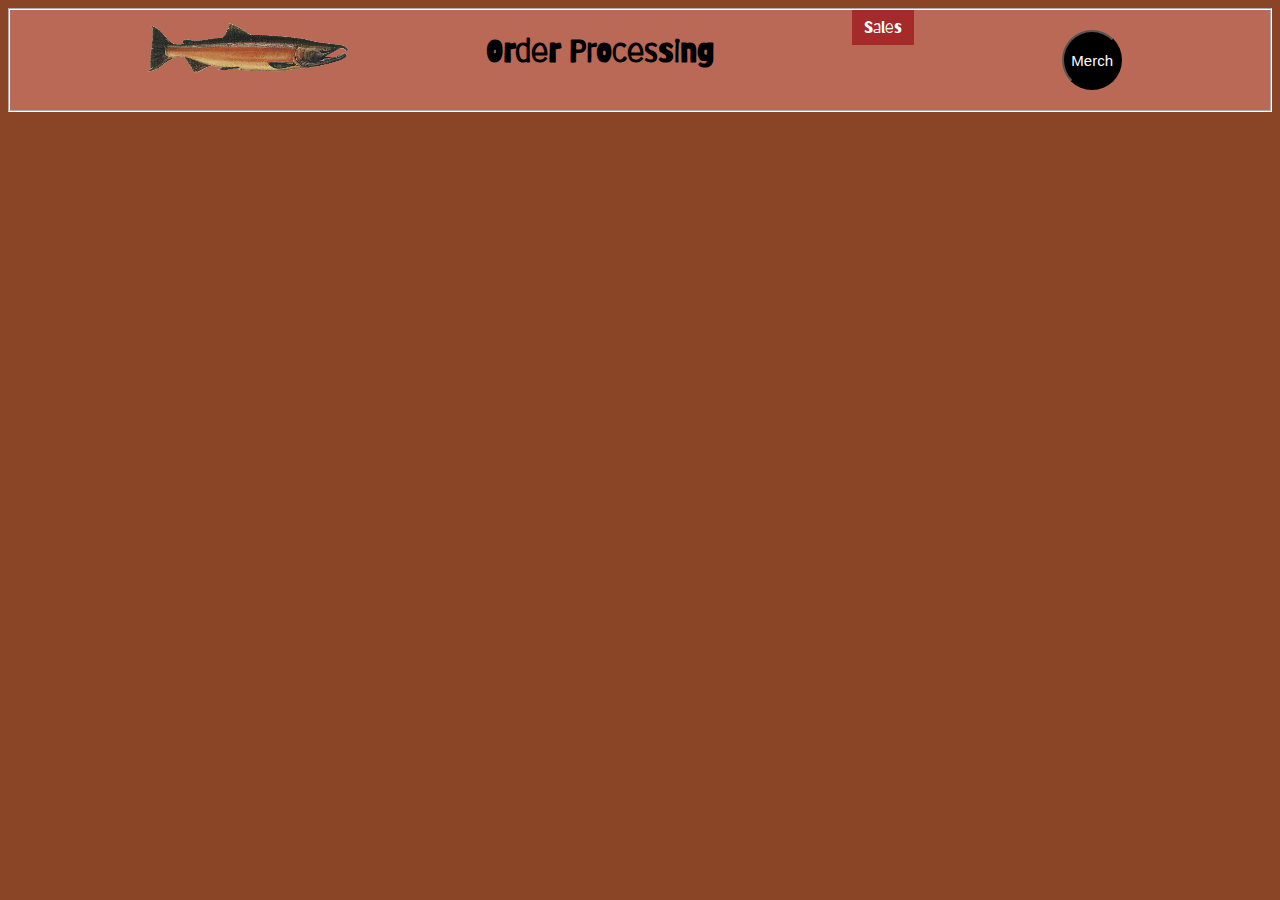
==== order-processing.html @ 47158683 "steady working, structuring page, some styles, not cute" ====
<!DOCTYPE html>
<html lang="en">
<head>
    <meta charset="UTF-8">
    <meta http-equiv="X-UA-Compatible" content="IE=edge">
    <meta name="viewport" content="width=device-width, initial-scale=1.0">
    <link rel="preconnect" href="https://fonts.googleapis.com">
    <link rel="preconnect" href="https://fonts.gstatic.com" crossorigin>
    <link href="https://fonts.googleapis.com/css2?family=Barriecito&display=swap" rel="stylesheet">
    <link rel="stylesheet" href="styles.css">
    <title>Document</title>
</head>
<body>
    <header>
        <img id="header-logo" src="./images/salmonpicweek2.png" alt="Patty's Salmon Cookies Logo, A Large pink salmon">

        <h1 class="business-name">Order Processing</h1>

        <div id="sales-container">
            <a href="./sales.html">Sales</a>
        </div>

        <div class="merch">
            <button id="merch-button" class="nav-button">Merch</button>
        </div>
    </header>
    
</body>
</html>
---- styles.css ----
/* Table Styles */
html {
    font-family: sans-serif;
}
  
table {
    border: 2px solid rgb(200,200,200);
    letter-spacing: 1px;
    font-size: 0.8rem;
}
  
td, th {
    border: 1px solid rgb(190,190,190);
    padding: 10px 20px;
}
  
th {
    background-color: rgb(235,235,235);
}
  
td {
    text-align: center;
}
  
tr:nth-child(even) td {
    background-color: rgb(250,250,250);
}
  
tr:nth-child(odd) td {
    background-color: rgb(245,245,245);
}
/* End of Table Styles */
/*front facing styles 
  font-family: Arial, Helvetica, sans-serif, 
  font-family: Georgia, 'Times New Roman', Times, serif;*/
html{
  background-color: rgb(137, 69, 37);
}

h4{
  margin: 1px;
}

header{
  background-color: rgb(185, 105, 85);
  border-style: groove;
  border-color: white;
  border-width: 2px;
  display: flex;
  justify-content: space-evenly;
  font-family: 'Barriecito', cursive;
}

#header-logo{
  width: 200px;
  height: 50px;
  margin-top: 13px;
}

.nav-button{
  cursor: pointer;
  background-color: black;
  color: white;
  font-size: 15px;
  border-radius: 50%;
  margin: 20px 10px;
  width: 60px;
  height: 60px;
}

/* #shopping-bag{
  width: 50px;
  height: 65px;
  margin-top: 7px;
} */

.content-container{
  background-color: rgb(234, 203, 141);;
  margin-right: 40px;
  margin-left: 40px;
  margin-bottom: 20px;
  border-radius: 5%;
}

#welcome-container{
  display: flex;
  justify-content: center;
  background-color: rgb(234, 203, 141);
  margin-top: 10px;
  border-top-left-radius: 3%;
  border-top-right-radius: 5%;
}

a:link, a:visited {
  background-color: brown;
  color: white;
  padding: 8px 12px;
  text-align: center;
  text-decoration: none;
  display: inline-block;
}

a:hover, a:active {
  background-color: black;
}

.modal{
  display: none; /* Hidden by default */
  position: fixed; /* Stay in place */
  z-index: 1; /* Sit on top */
  padding-top: 100px; /* Location of the box */
  left: 0;
  top: 0;
  width: 100%; /* Full width */
  height: 100%; /* Full height */
  overflow: auto; /* Enable scroll if needed */
  background-color: rgb(0,0,0); /* Fallback color */
  background-color: rgba(0,0,0,0.4); /* Black w/ opacity */
}

#location-modal-content{
  background-color: #fefefe;
  margin: auto;
  padding: 20px;
  border: 1px solid #888;
  width: 80%;
  border-radius: 30px;
  text-align: center;
}

.welcome{
  font-size: 75px;
  font-family: 'Barriecito', cursive;
}

#menu-text{
  text-align: center;
}

#menu-container{
  display: flex;
  row-gap: 15px;
  column-gap: 10px;
}

#menuTwo-container{
  display: flex;
  row-gap: 15px;
  column-gap: 10px;
}

.cookie-info-container{
  display:flex;
  width: 450px;
}

.menu-image{
  border-style: solid;
  border-width: 2px;
  border-color: blue;
  width: 200px;
  height: 200px;
}

.cookie-info{
  border-style: solid;
  border-width: 2px;
  border-color: red;
  width: 175px;
  height: 200px;
  background-color: rgb(209, 209, 209);
}

#merch-text{
  text-align: center;
}

#merch-container{
  display: flex;
  row-gap: 15px;
  column-gap: 10px;
}

#about-us-container{
  display: flex;
  flex-direction: column;
  justify-content: center;
  text-align: center;
  margin-right: 100px;
  margin-left: 100px;
}

#happy-family{
  display: flex;
  width: 500px;
  height: 300px;
  margin-left: 225px;
}

footer{
  background-color: rgb(234, 203, 141);
  display: flex;

}

.footer-button{
  cursor: pointer;
  background-color: black;
  color: white;
  font-size: 10px;
  border-radius: 10%;
  margin: 20px 10px;
  width: 60px;
  height: 20px;
}

#footer-logo{
  width: 75px;
  height: 30px;
}

#company-container{
  display: flex;
  flex-direction: column;
}
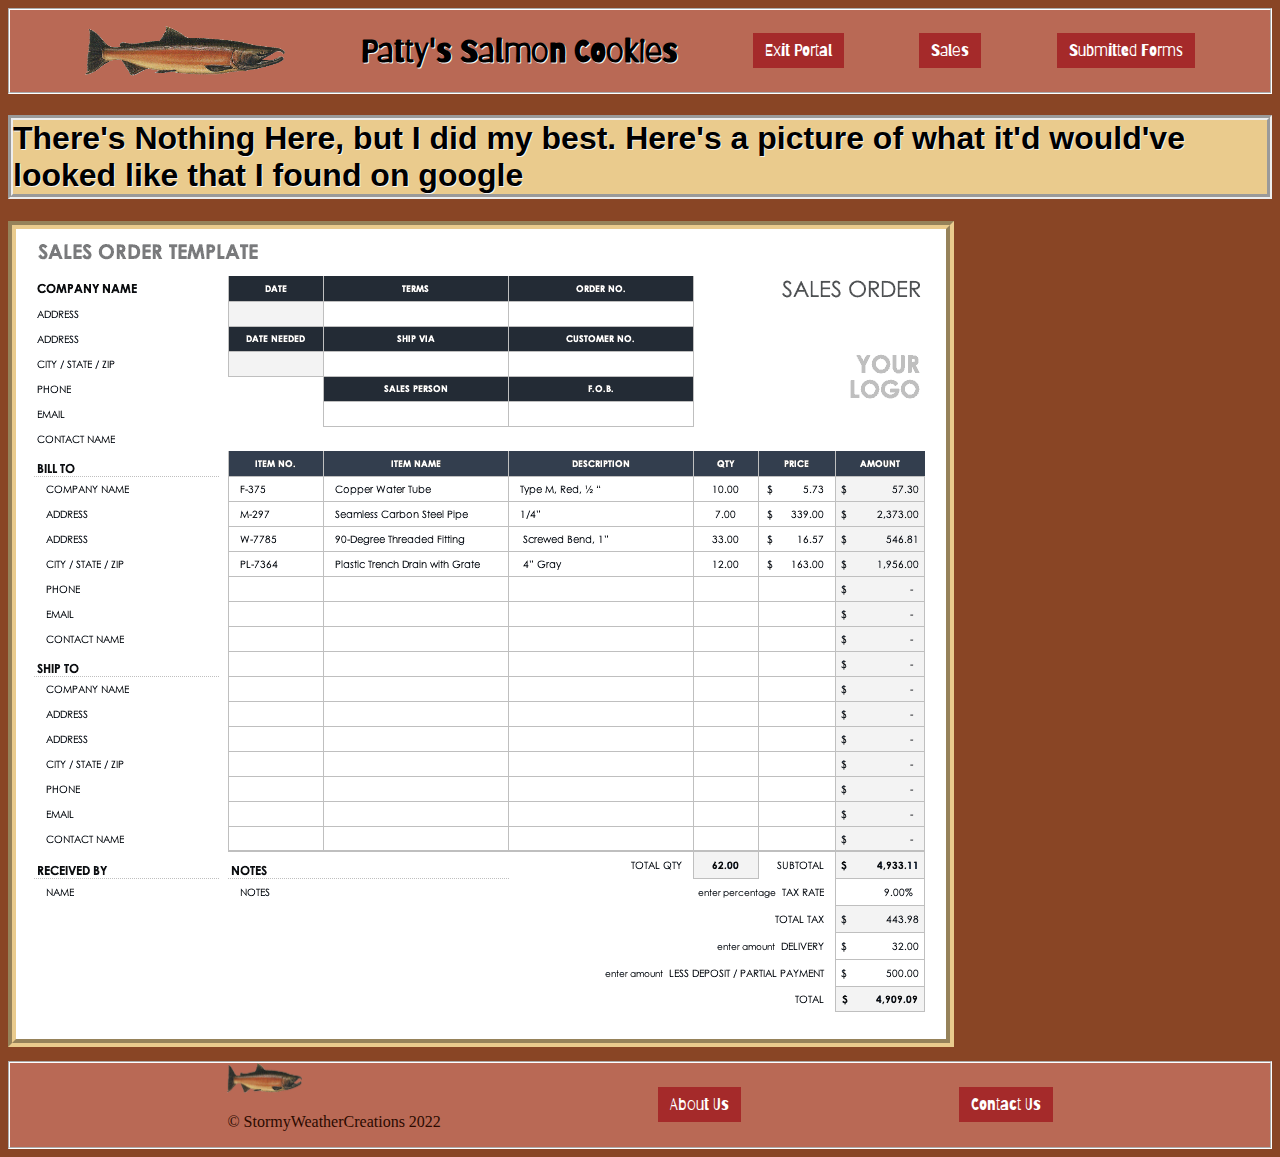
==== commit fb5234a5: "Mostly done, but crashes when i try to get data from local storage, hit backspace" ====
--- a/order-processing.html
+++ b/order-processing.html
@@ -8,22 +8,41 @@
     <link rel="preconnect" href="https://fonts.gstatic.com" crossorigin>
     <link href="https://fonts.googleapis.com/css2?family=Barriecito&display=swap" rel="stylesheet">
     <link rel="stylesheet" href="styles.css">
-    <title>Document</title>
+    <title>Order Processing</title>
 </head>
 <body>
     <header>
         <img id="header-logo" src="./images/salmonpicweek2.png" alt="Patty's Salmon Cookies Logo, A Large pink salmon">
 
-        <h1 class="business-name">Order Processing</h1>
+        <h1 class="business-name">Patty's Salmon Cookies</h1>
 
-        <div id="sales-container">
-            <a href="./sales.html">Sales</a>
+        <div>
+            <a href="./index.html" id="menu-button" class="footer-button">Exit Portal</a>
+        </div>
+        <div>
+            <a href="./sales.html" id="merch-button" class="footer-button">Sales</a>
+        </div>
+        <div>
+            <a href="./submitted-forms.html" id="merch-button" class="footer-button">Submitted Forms</a>
+        </div>
+    </header>
+    <h1 class="nothing-here">There's Nothing Here, but I did my best. Here's a picture of what it'd would've looked like that I found on google</h1>
+    <img class="nothing-here-img" src="./images/sales-order-template.png" alt="">
+    <footer>
+        <div id="copyright-container">
+            <img id='footer-logo' src="./images/salmonpicweek2.png" alt="">
+            <p>	&copy; StormyWeatherCreations 2022</p>
         </div>
 
-        <div class="merch">
-            <button id="merch-button" class="nav-button">Merch</button>
-        </div>
-    </header>
+            <div class="footer-button">
+                <a href="#about-us-container">About Us</a>
+            </div>
     
+            <div class="footer-button">
+                <a href="./contact-us.html">Contact Us</a>
+            </div>
+    </footer>
+
+<script src="./app.js"></script>
 </body>
 </html>--- a/styles.css
+++ b/styles.css
@@ -1,6 +1,6 @@
 /* Table Styles */
 html {
-    font-family: sans-serif;
+    font-family: Arial, Helvetica, sans-serif;
 }
   
 table {
@@ -30,17 +30,23 @@
     background-color: rgb(245,245,245);
 }
 /* End of Table Styles */
-/*front facing styles 
-  font-family: Arial, Helvetica, sans-serif, 
-  font-family: Georgia, 'Times New Roman', Times, serif;*/
 html{
   background-color: rgb(137, 69, 37);
 }
 
+h1{
+  text-shadow: 1px 1px whitesmoke;
+}
+
 h4{
   margin: 1px;
 }
 
+p{
+  font-family: Georgia, 'Times New Roman', Times, serif;
+  color: rgb(43, 9, 0);
+}
+
 header{
   background-color: rgb(185, 105, 85);
   border-style: groove;
@@ -48,13 +54,13 @@
   border-width: 2px;
   display: flex;
   justify-content: space-evenly;
+  align-items: center;
   font-family: 'Barriecito', cursive;
 }
 
 #header-logo{
   width: 200px;
   height: 50px;
-  margin-top: 13px;
 }
 
 .nav-button{
@@ -68,27 +74,48 @@
   height: 60px;
 }
 
-/* #shopping-bag{
-  width: 50px;
-  height: 65px;
-  margin-top: 7px;
-} */
-
 .content-container{
-  background-color: rgb(234, 203, 141);;
-  margin-right: 40px;
-  margin-left: 40px;
-  margin-bottom: 20px;
-  border-radius: 5%;
+  background-color: rgb(234, 203, 141);
+  border-style: groove;
+  border-color: rgb(185, 105, 85);
+  border-width: 10px;
+  margin-top: 10px;
+  margin-left: 30px;
+  margin-right: 30px;
+  /* padding: 20px 10px; */
+}
+
+.welcome{
+  text-shadow: 3px 3px white;
 }
 
 #welcome-container{
   display: flex;
-  justify-content: center;
   background-color: rgb(234, 203, 141);
-  margin-top: 10px;
-  border-top-left-radius: 3%;
-  border-top-right-radius: 5%;
+  border-style: groove;
+  border-color: rgb(185, 105, 85);
+  border-width: 10px;
+  justify-content: space-evenly;
+  margin-top: 5px;
+  margin-right: 30px;
+  margin-left: 30px;
+}
+
+#slogan-container{
+  display: flex;
+  flex-direction: column;
+}
+
+#chinook-container{
+  display: flex;
+  align-items: center;
+}
+
+#chinook-pic{
+  border-radius: 20%;
+  border-style: groove;
+  border-width: 10px;
+  border-color: rgb(137, 69, 37);
 }
 
 a:link, a:visited {
@@ -100,32 +127,51 @@
   display: inline-block;
 }
 
-a:hover, a:active {
+#locations-button{
+  background-color: brown;
+}
+
+#locations-button:hover{
   background-color: black;
 }
 
-.modal{
+a:hover{
+  background-color: black;
+}
+
+
+/* modal styling */
+#modal-container{
   display: none; /* Hidden by default */
   position: fixed; /* Stay in place */
   z-index: 1; /* Sit on top */
-  padding-top: 100px; /* Location of the box */
-  left: 0;
-  top: 0;
   width: 100%; /* Full width */
   height: 100%; /* Full height */
-  overflow: auto; /* Enable scroll if needed */
-  background-color: rgb(0,0,0); /* Fallback color */
   background-color: rgba(0,0,0,0.4); /* Black w/ opacity */
-}
-
-#location-modal-content{
+  padding-top: 60px;
+}
+
+#modal-content{
   background-color: #fefefe;
   margin: auto;
-  padding: 20px;
   border: 1px solid #888;
   width: 80%;
   border-radius: 30px;
   text-align: center;
+  font-size: 12px;
+}
+
+#close{
+  background-color: black;
+  color: white;
+  font-weight: bold;
+  font-size: 20px;
+  border-radius: 5%;
+  padding: 1px 10px;
+}
+
+#close:hover{
+  cursor: pointer;
 }
 
 .welcome{
@@ -135,6 +181,27 @@
 
 #menu-text{
   text-align: center;
+  font-size: 40px;
+  font-family: 'Barriecito', cursive;
+  text-shadow: 3px 3px brown;
+}
+
+#merch-text{
+  font-family: 'Barriecito', cursive;
+  font-size: 40px;
+  text-shadow: 3px 3px brown;
+}
+
+#about-us-text{
+  font-family: 'Barriecito', cursive;
+  font-size: 40px;
+  text-shadow: 3px 3px brown;
+}
+
+#menu-container-container{
+  display: flex;
+  flex-direction: column;
+  align-items: center;
 }
 
 #menu-container{
@@ -145,8 +212,8 @@
 
 #menuTwo-container{
   display: flex;
-  row-gap: 15px;
-  column-gap: 10px;
+  column-gap: 0px;
+  justify-content: space-around;
 }
 
 .cookie-info-container{
@@ -157,15 +224,15 @@
 .menu-image{
   border-style: solid;
   border-width: 2px;
-  border-color: blue;
-  width: 200px;
+  border-color: rgb(52, 51, 38);
+  width: 225px;
   height: 200px;
 }
 
 .cookie-info{
   border-style: solid;
   border-width: 2px;
-  border-color: red;
+  border-color: rgb(52, 51, 38);
   width: 175px;
   height: 200px;
   background-color: rgb(209, 209, 209);
@@ -184,34 +251,38 @@
 #about-us-container{
   display: flex;
   flex-direction: column;
+  align-items: center;
   justify-content: center;
   text-align: center;
   margin-right: 100px;
   margin-left: 100px;
 }
 
+.about-text{
+background-color: ;
+}
+
 #happy-family{
   display: flex;
   width: 500px;
   height: 300px;
-  margin-left: 225px;
+  /* margin-left: 225px; */
+  border-style: groove;
+  border-color: rgb(185, 105, 85);
+  border-width: 6px;
 }
 
 footer{
-  background-color: rgb(234, 203, 141);
-  display: flex;
-
-}
-
-.footer-button{
-  cursor: pointer;
-  background-color: black;
-  color: white;
-  font-size: 10px;
-  border-radius: 10%;
-  margin: 20px 10px;
-  width: 60px;
-  height: 20px;
+  font-family: 'Barriecito', cursive;
+  background-color: rgb(185, 105, 85);
+  border-style: groove;
+  border-color: white;
+  border-width: 2px;
+  display: flex;
+  flex-direction: row;
+  justify-content: space-evenly;
+  align-items: center;
+  margin-top: 10px;
 }
 
 #footer-logo{
@@ -222,4 +293,109 @@
 #company-container{
   display: flex;
   flex-direction: column;
+}
+
+/* Contact us Form Styling */
+#form-holder{
+  width: 100%;
+  height: 100vh; 
+  display: flex;
+  justify-content: space-around;
+}
+
+#contact-us-form{
+  background-color: rgb(234, 203, 141);
+  display: flex;
+  flex-direction: column;
+  padding: 2vw 4vw;
+  width: 90%;
+  max-width: 600px;
+  border-radius: 10px;
+  align-items: center;
+  margin-top: 10px;
+  margin-bottom: 10px;
+  border-style: groove;
+  border-color: rgb(185, 105, 85);
+  border-width: 15px;
+}
+
+form h1{
+  color: black;
+  font-weight: 800;
+  margin-bottom: 20px;
+  font-family: 'Barriecito', cursive;
+}
+
+label{
+  font-size: 20px;
+  text-align: center;
+}
+
+input{
+  border: 0;
+  padding: 20px;
+  outline: none;
+  background: white;
+  font-size: 15px;
+  border-radius: 5%;
+}
+
+ textarea{
+  border: 0;
+  margin: 10px 0;
+  padding: 20px;
+  outline: none;
+  background: white;
+  font-size: 15px;
+  border-radius: 5%;
+}
+
+#submit-button{
+  cursor: pointer;
+  background-color: brown;
+  color: white;
+  font-size: 18px;
+  padding: 15px;
+  width: 150px;
+  border-radius: 30px;
+}
+
+#submit-button:hover{
+  background-color: black;
+}
+
+.nothing-here{
+background-color: rgb(234, 203, 141);
+border-style: groove;
+border-width: 5px;
+}
+
+.nothing-here-img{
+  border-style: groove;
+  border-width: 8px;
+  border-color: rgb(234, 203, 141);
+}
+
+.ran-out{
+  background-color: rgb(234, 203, 141);
+  border-style: groove;
+  border-width: 5px;
+}
+
+.ran-out-img{
+  border-style: groove;
+  border-width: 8px;
+  border-color: rgb(234, 203, 141);
+}
+
+#submitted-user-forms-text{
+  display: flex;
+  background-color: rgb(234, 203, 141);
+  border-style: groove;
+  border-color: rgb(185, 105, 85);
+  border-width: 10px;
+  justify-content: space-evenly;
+  margin-top: 5px;
+  margin-right: 30px;
+  margin-left: 30px;
 }